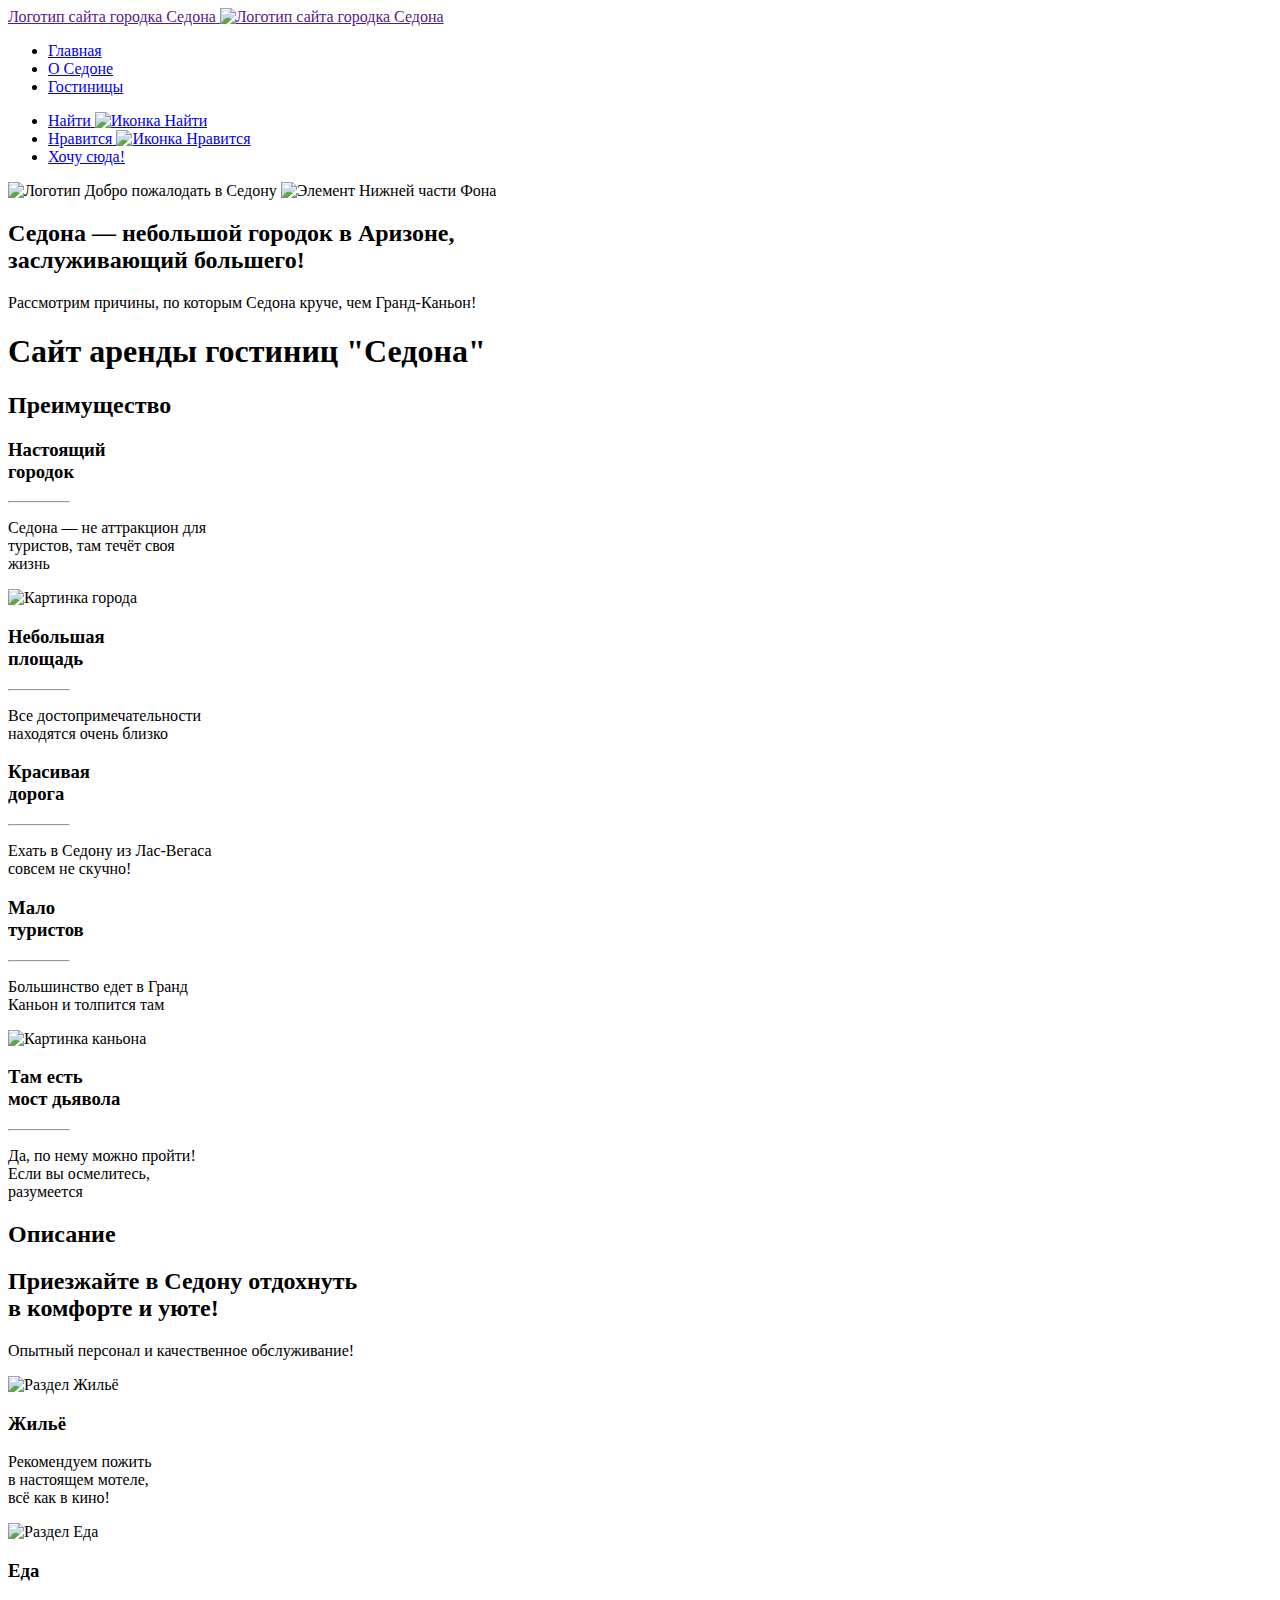
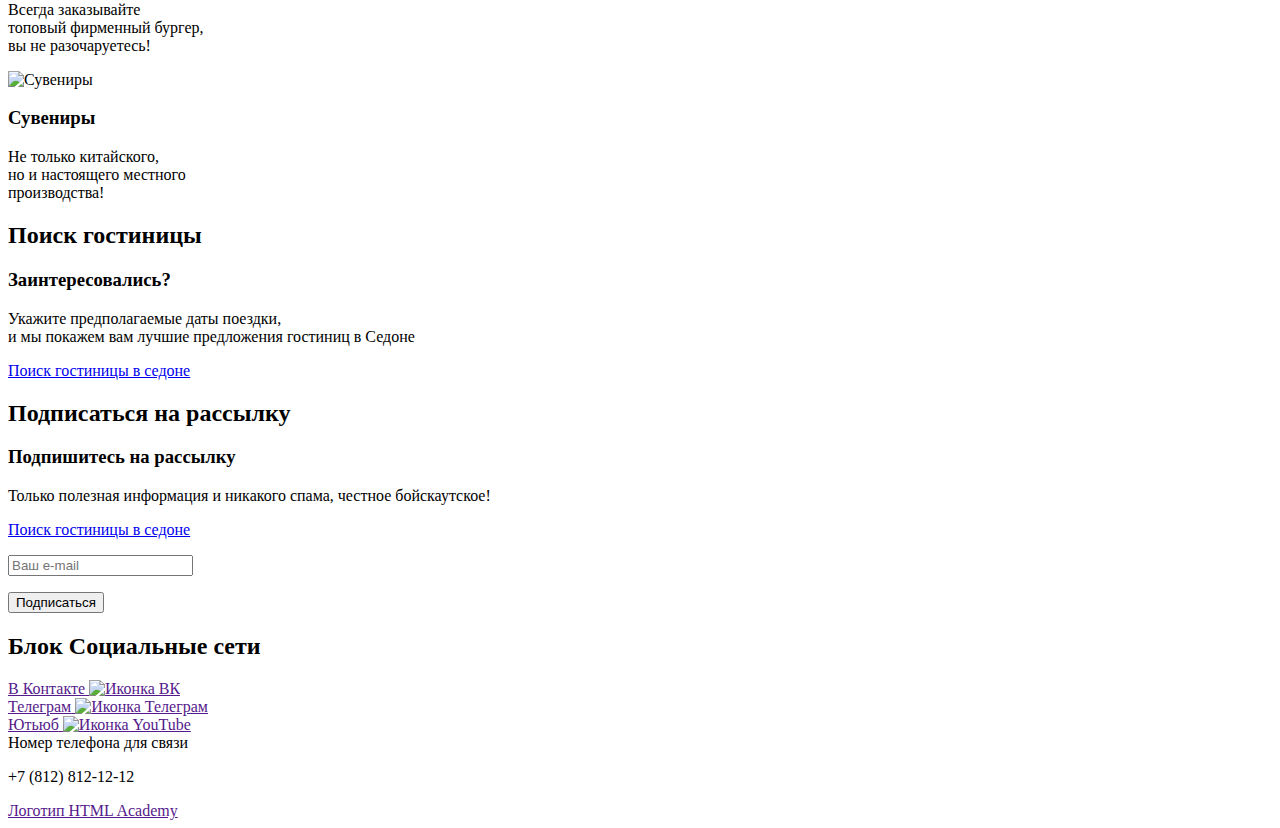
==== 2/index.html @ b8fd6eef ":heavy_check_mark: Сборка #2" ====
<!DOCTYPE html>
<html lang="ru">

<head>
    <meta charset="UTF-8">
    <meta http-equiv="X-UA-Compatible" content="IE=edge">
    <meta name="viewport" content="width=device-width, initial-scale=1.0">
    <title>Главная</title>
  <base href="https://htmlacademy-htmlcss.github.io/2162609-sedona-36/2/">
</head>

<body>
    <header class="main-header">
        <div class="container">
            <div class="header-logo">
                <a href="" class="main-header-logo">
                    <span class="visually-hidden">Логотип сайта городка Седона</span>
                    <img src="#"  alt="Логотип сайта городка Седона">
                </a>
            </div>
            <nav class="header-nav">
                <ul class="header-menu">
                    <li class="header-menu-list">
                        <a href="index.html" class="header-menu-link menu-link-active">Главная</a>
                    </li>
                    <li class="header-menu-list">
                        <a href="#" class="header-menu-link">О Седоне</a>
                    </li>
                    <li class="header-menu-list">
                        <a href="catalog.html" class="header-menu-link">Гостиницы</a>
                    </li>
                </ul>
            
                <ul class="header-menu header-menu-user">
                    <li class="menu-user-list">
                        <a href="#" class="user-link-search">
                            <span class="visually-hidden">Найти</span>
                            <img src="#" alt="Иконка Найти">
                        </a>
                    </li>
                    <li class="menu-user-list">
                        <a href="#" class="user-link-heart">
                            <span class="visually-hidden">Нравится</span>
                            <img src="#" alt="Иконка Нравится">
                        </a>
                    </li>
                    <li class="menu-user-list">
                        <a href="#" class="menu-user-link">Хочу сюда!</a>
                    </li>
                </ul>
            </nav>
            <section class="hero">
                <div class="main-hero">
                    <img class="hero-logo" src="#" alt="Логотип Добро пожалодать в Седону">
                    <img class="hero-elem-bg" src="#" alt="Элемент Нижней части Фона">
                </div>
                <div class="header-title">
                    <h2 class="main-title">Седона — небольшой городок в Аризоне,<br>заслуживающий большего!</h2>
                    <p class="main-subtitle">Рассмотрим причины, по которым Седона круче, чем Гранд-Каньон!</p>
                </div>
            </section>
        </div>
    </header>

    <main class="main-index">
        <div class="container">
            <h1 class="visually-hidden">Сайт аренды гостиниц "Седона"</h1>
            <section class="advantages">
                <h2 class="visually-hidden">Преимущество</h2>
                <div class="advantages-block-up">
                    <div class="block">
                        <h3 class="block-title block-title-blue">Настоящий <br> городок</h3>
                        <p>
                            <hr size="2" width="60" align="left">
                        </p>
                        <p>Седона — не аттракцион для<br> туристов, там течёт своя<br> жизнь</p>
                    </div>
                    <div class="block-up-img">
                        <img src="#" alt="Картинка города">
                    </div>
                </div>
                <div class="advantages-middle">
                    <div class="block">
                        <h3 class="block-title">Небольшая<br>площадь</h3>
                        <p>
                            <hr size="2" width="60" align="left">
                        </p>
                        <p>Все достопримечательности<br> находятся очень близко</p>
                    </div>
                    <div class="block">
                        <h3 class="block-title">Красивая<br>дорога</h3>
                        <p>
                            <hr size="2" width="60" align="left">
                        </p>
                        <p>Ехать в Седону из Лас-Вегаса<br> совсем не скучно!</p>
                    </div>
                    <div class="block">
                        <h3 class="block-title">Мало<br>туристов</h3>
                        <p>
                            <hr size="2" width="60" align="left">
                        </p>
                        <p>Большинство едет в Гранд <br>Каньон и толпится там</p>
                    </div>
                </div>
                <div class="advantages-down">
                    <div class="block-down-img">
                        <img src="#" alt="Картинка каньона">
                    </div>
                    <div class="block">
                        <h3 class="block-title block-title-blue">Там есть<br>мост дьявола</h3>
                        <p>
                            <hr size="2" width="60" align="left">
                        </p>
                        <p>Да, по нему можно пройти!<br> Если вы осмелитесь,<br> разумеется</p>
                    </div>
                </div>
            </section>

            <section class="description">
                <h2 class="visually-hidden">Описание</h2>
                <div class="description-block">
                    <h2 class="description-title">Приезжайте в Седону отдохнуть<br> в комфорте и уюте!</h2>
                    <p class="description-subtitle">Опытный персонал и качественное обслуживание!</p>
                </div>
            </section>

            <section class="recommendations">
                <div class="block">
                    <img src="" alt="Раздел Жильё">
                    <h3>Жильё</h2>
                        <p>Рекомендуем пожить<br>в настоящем мотеле,<br>всё как в кино!</p>
                </div>
                <div class="block">
                    <img src="" alt="Раздел Еда">
                    <h3>Еда</h2>
                    <p>Всегда заказывайте<br>топовый фирменный бургер,<br>вы не разочаруетесь!</p>
                </div>
                <div class="block">
                    <img src="" alt="Сувениры">
                    <h3>Сувениры</h2>
                    <p>Не только китайского,<br>но и настоящего местного<br>производства!</p>
                </div>
            </section>
            <section class="search">
                <h2 class="visually-hidden">Поиск гостиницы</h2>
                <div class="search-block">
                    <h3 class="search-title">Заинтересовались?</h3>
                    <p class="search-subtitle">Укажите предполагаемые даты поездки,<br>и мы покажем вам лучшие предложения гостиниц в Седоне</p>
                    <a href="#" class="search-btn">Поиск гостиницы в седоне</a>
                </div>
            </section>
            <section class="subscribe">
                <h2 class="visually-hidden">Подписаться на рассылку</h2>
                <div class="subscribe-block">
                    <h3 class="subscribe-title">Подпишитесь на рассылку</h3>
                    <p class="subscribe-subtitle">Только полезная информация и никакого спама, честное бойскаутское!</p>
                    <a href="#" class="subscribe-btn">Поиск гостиницы в седоне</a>
                    <form class="subscribe-form">
                        <p><input placeholder="Ваш e-mail" name="text">
                        <p><input type="submit" value="Подписаться"></p>
                    </form>
                </div>
            </section>
        </div>
    </main>

    <footer class="main-footer">
        <div class="container">
            <h2 class="visually-hidden">Блок Социальные сети</h2>
            <div class="social-block">
                <div class="block-vk">
                    <a class="vk-link" href="">
                        <span class="visually-hidden">В Контакте</span>
                        <img src="#" alt="Иконка ВК">
                    </a>
                </div>
                <div class="block-tg">
                    <a class="tg-link" href="">
                        <span class="visually-hidden">Телеграм</span>
                       <img src="#" alt="Иконка Телеграм"> 
                    </a>
                </div>
                <div class="block-yt">
                    <a class="yt-link" href="">
                        <span class="visually-hidden">Ютьюб</span>
                        <img src="#" alt="Иконка YouTube">
                    </a> 
                </div>
            </div>
            <div class="block-phone">
                <span class="visually-hidden">Номер телефона для связи</span>
                <p>+7 (812) 812-12-12</p>
            </div>
            <div class="block-icon">
                <a href="" class="icon-html-academy">
                    <span class="visually-hidden">Логотип HTML Academy</span>
                </a>
            </div>
        </div>
    </footer>
</body>

</html>
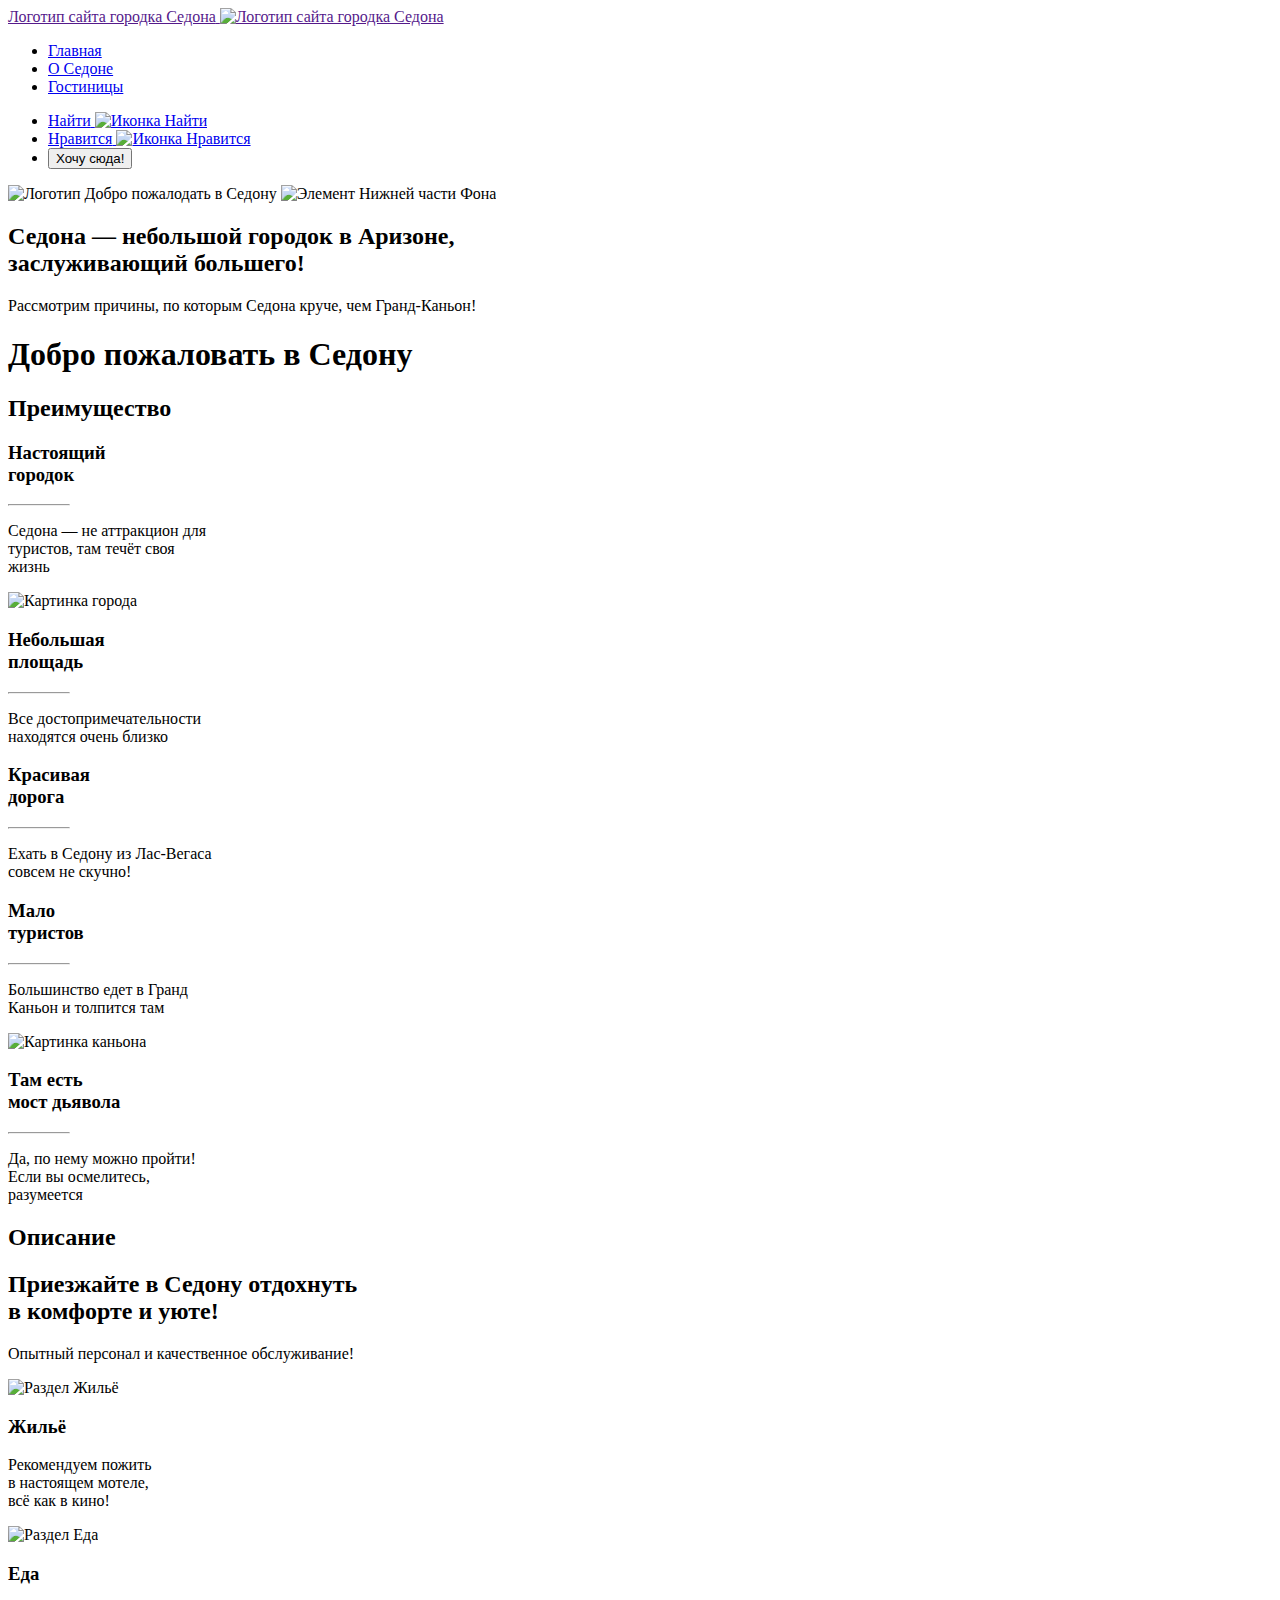
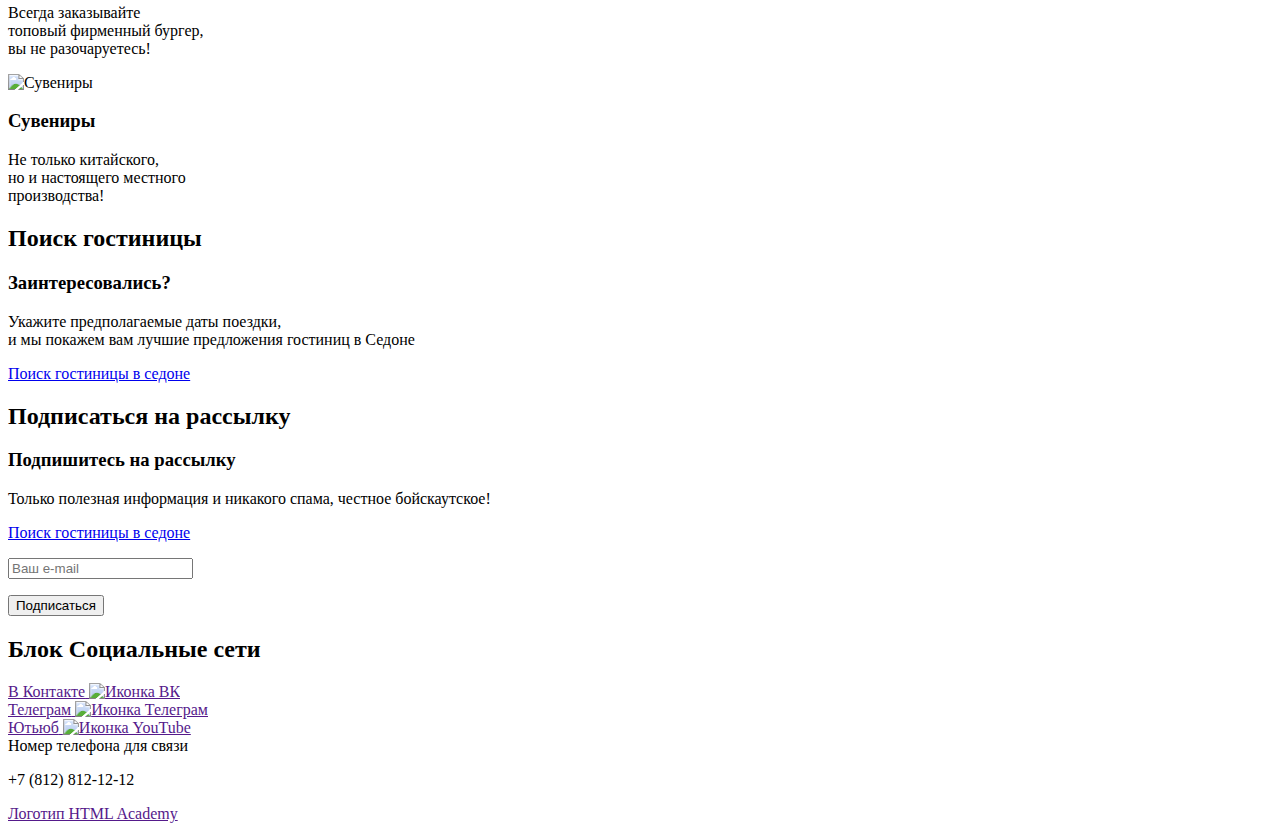
==== commit 1f5fda26: ":heavy_check_mark: Сборка #2" ====
--- a/2/index.html
+++ b/2/index.html
@@ -18,9 +18,9 @@
                     <img src="#"  alt="Логотип сайта городка Седона">
                 </a>
             </div>
-            <nav class="header-nav">
-                <ul class="header-menu">
-                    <li class="header-menu-list">
+            <nav class="menu-nav">
+                <ul class="nav-item">
+                    <li class="nav-list">
                         <a href="index.html" class="header-menu-link menu-link-active">Главная</a>
                     </li>
                     <li class="header-menu-list">
@@ -30,8 +30,8 @@
                         <a href="catalog.html" class="header-menu-link">Гостиницы</a>
                     </li>
                 </ul>
-            
-                <ul class="header-menu header-menu-user">
+
+                <ul class="menu-nav menu-nav-user">
                     <li class="menu-user-list">
                         <a href="#" class="user-link-search">
                             <span class="visually-hidden">Найти</span>
@@ -45,7 +45,7 @@
                         </a>
                     </li>
                     <li class="menu-user-list">
-                        <a href="#" class="menu-user-link">Хочу сюда!</a>
+                        <button class="menu-user-btn">Хочу сюда!</button>
                     </li>
                 </ul>
             </nav>
@@ -64,7 +64,7 @@
 
     <main class="main-index">
         <div class="container">
-            <h1 class="visually-hidden">Сайт аренды гостиниц "Седона"</h1>
+            <h1 class="visually-hidden">Добро пожаловать в Седону</h1>
             <section class="advantages">
                 <h2 class="visually-hidden">Преимущество</h2>
                 <div class="advantages-block-up">
@@ -177,14 +177,14 @@
                 <div class="block-tg">
                     <a class="tg-link" href="">
                         <span class="visually-hidden">Телеграм</span>
-                       <img src="#" alt="Иконка Телеграм"> 
+                       <img src="#" alt="Иконка Телеграм">
                     </a>
                 </div>
                 <div class="block-yt">
                     <a class="yt-link" href="">
                         <span class="visually-hidden">Ютьюб</span>
                         <img src="#" alt="Иконка YouTube">
-                    </a> 
+                    </a>
                 </div>
             </div>
             <div class="block-phone">
@@ -200,4 +200,4 @@
     </footer>
 </body>
 
-</html>+</html>
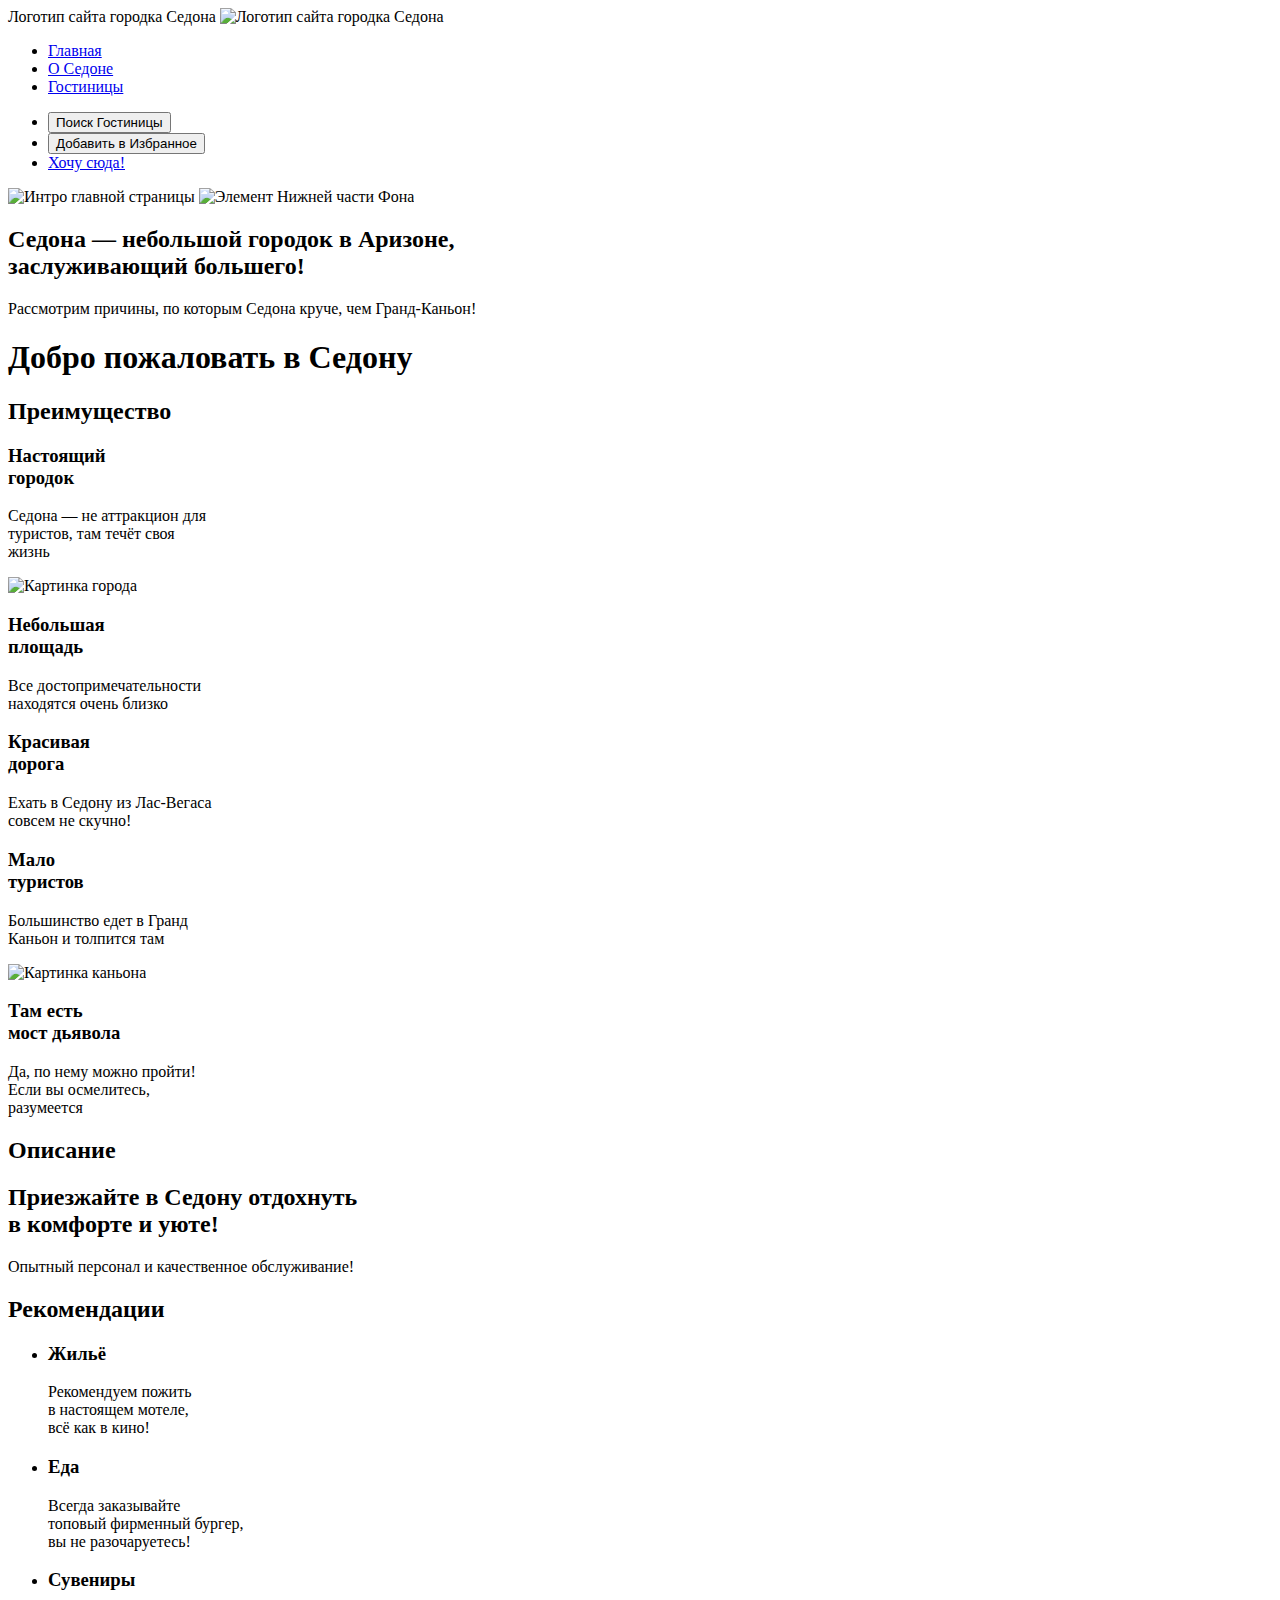
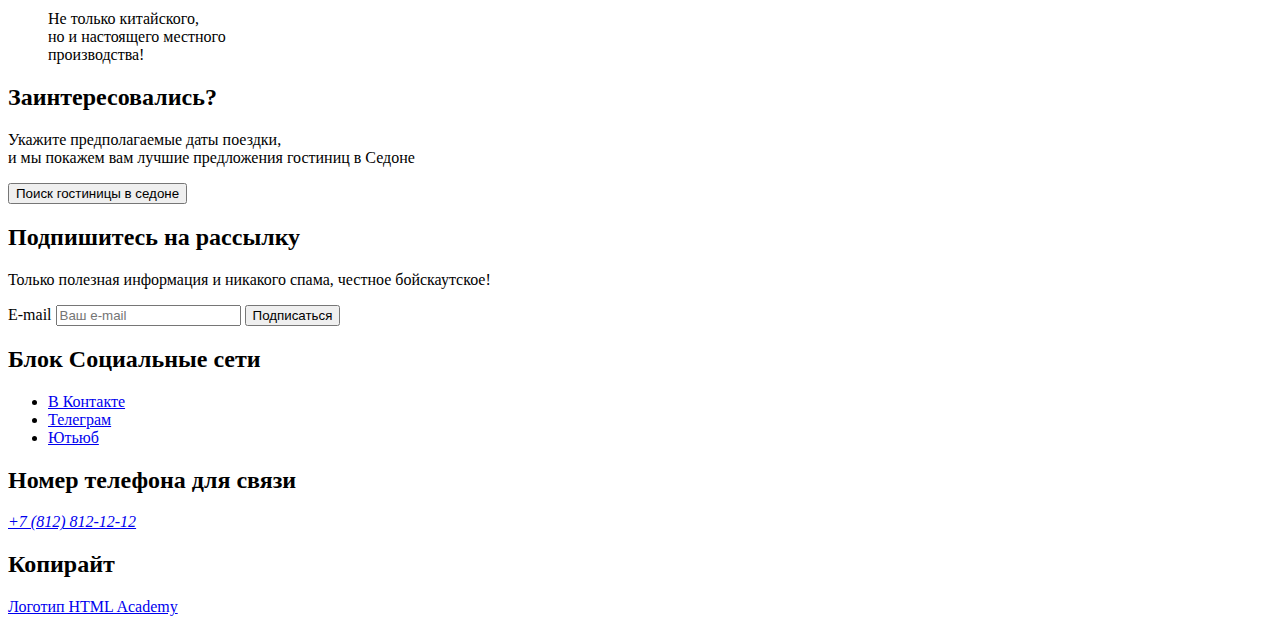
==== commit 2dbd39fa: ":heavy_check_mark: Сборка #2" ====
--- a/2/index.html
+++ b/2/index.html
@@ -5,58 +5,57 @@
     <meta charset="UTF-8">
     <meta http-equiv="X-UA-Compatible" content="IE=edge">
     <meta name="viewport" content="width=device-width, initial-scale=1.0">
+    <link rel="stylesheet" href="styles/style.css">
     <title>Главная</title>
   <base href="https://htmlacademy-htmlcss.github.io/2162609-sedona-36/2/">
 </head>
 
 <body>
-    <header class="main-header">
+    <header class="page-header">
         <div class="container">
-            <div class="header-logo">
-                <a href="" class="main-header-logo">
-                    <span class="visually-hidden">Логотип сайта городка Седона</span>
-                    <img src="#"  alt="Логотип сайта городка Седона">
-                </a>
-            </div>
-            <nav class="menu-nav">
-                <ul class="nav-item">
-                    <li class="nav-list">
-                        <a href="index.html" class="header-menu-link menu-link-active">Главная</a>
+            <a class="page-header-link">
+                <span class="visually-hidden">Логотип сайта городка Седона</span>
+                <img class="page-header-logo" src="#"  alt="Логотип сайта городка Седона">
+            </a>
+            
+            <nav class="navigation">
+                <ul class="navigation-list">
+                    <li class="navigation-item">
+                        <a href="index.html" class="navigation-link navigation-link-active">Главная</a>
                     </li>
-                    <li class="header-menu-list">
-                        <a href="#" class="header-menu-link">О Седоне</a>
+                    <li class="navigation-item">
+                        <a href="#" class="navigation-link">О Седоне</a>
                     </li>
-                    <li class="header-menu-list">
-                        <a href="catalog.html" class="header-menu-link">Гостиницы</a>
+                    <li class="navigation-item">
+                        <a href="catalog.html" class="navigation-link">Гостиницы</a>
                     </li>
                 </ul>
 
-                <ul class="menu-nav menu-nav-user">
-                    <li class="menu-user-list">
-                        <a href="#" class="user-link-search">
-                            <span class="visually-hidden">Найти</span>
-                            <img src="#" alt="Иконка Найти">
-                        </a>
+                <ul class="navigation-list navigation-user">
+                    <li class="navigation-user-item">
+                        <button class="navigation-user-search">
+                            <span class="visually-hidden">Поиск Гостиницы</span>
+                        </button>
                     </li>
-                    <li class="menu-user-list">
-                        <a href="#" class="user-link-heart">
-                            <span class="visually-hidden">Нравится</span>
-                            <img src="#" alt="Иконка Нравится">
-                        </a>
+                    <li class="navigation-user-item">
+                        <button class="navigation-user-heart">
+                            <span class="visually-hidden">Добавить в Избранное</span>
+                        </button>
                     </li>
-                    <li class="menu-user-list">
-                        <button class="menu-user-btn">Хочу сюда!</button>
+                    <li class="navigation-user-item">
+                        <a href="#" class="navigation-user-link">Хочу сюда!</a>
                     </li>
                 </ul>
             </nav>
-            <section class="hero">
-                <div class="main-hero">
-                    <img class="hero-logo" src="#" alt="Логотип Добро пожалодать в Седону">
-                    <img class="hero-elem-bg" src="#" alt="Элемент Нижней части Фона">
+
+            <section class="intro">
+                <div class="intro-bg">
+                    <img class="intro-img" src="#" alt="Интро главной страницы">
+                    <img class="intro-img-elem" src="#" alt="Элемент Нижней части Фона">
                 </div>
-                <div class="header-title">
-                    <h2 class="main-title">Седона — небольшой городок в Аризоне,<br>заслуживающий большего!</h2>
-                    <p class="main-subtitle">Рассмотрим причины, по которым Седона круче, чем Гранд-Каньон!</p>
+                <div class="intro-discription">
+                    <h2 class="intro-discription-title">Седона — небольшой городок в Аризоне,<br>заслуживающий большего!</h2>
+                    <p class="intro-discription-subtitle">Рассмотрим причины, по которым Седона круче, чем Гранд-Каньон!</p>
                 </div>
             </section>
         </div>
@@ -67,137 +66,120 @@
             <h1 class="visually-hidden">Добро пожаловать в Седону</h1>
             <section class="advantages">
                 <h2 class="visually-hidden">Преимущество</h2>
-                <div class="advantages-block-up">
-                    <div class="block">
+                    <article class="block">
                         <h3 class="block-title block-title-blue">Настоящий <br> городок</h3>
-                        <p>
-                            <hr size="2" width="60" align="left">
-                        </p>
                         <p>Седона — не аттракцион для<br> туристов, там течёт своя<br> жизнь</p>
-                    </div>
-                    <div class="block-up-img">
                         <img src="#" alt="Картинка города">
-                    </div>
-                </div>
-                <div class="advantages-middle">
-                    <div class="block">
+                    </article>
+                    
+                    <article class="block">
                         <h3 class="block-title">Небольшая<br>площадь</h3>
-                        <p>
-                            <hr size="2" width="60" align="left">
-                        </p>
                         <p>Все достопримечательности<br> находятся очень близко</p>
-                    </div>
-                    <div class="block">
+                    </article>
+
+                    <article class="block">
                         <h3 class="block-title">Красивая<br>дорога</h3>
-                        <p>
-                            <hr size="2" width="60" align="left">
-                        </p>
                         <p>Ехать в Седону из Лас-Вегаса<br> совсем не скучно!</p>
-                    </div>
-                    <div class="block">
+                    </article>
+
+                    <article class="block">
                         <h3 class="block-title">Мало<br>туристов</h3>
-                        <p>
-                            <hr size="2" width="60" align="left">
-                        </p>
                         <p>Большинство едет в Гранд <br>Каньон и толпится там</p>
-                    </div>
-                </div>
-                <div class="advantages-down">
-                    <div class="block-down-img">
+                    </article>
+                
+                    <article class="advantages-down">
                         <img src="#" alt="Картинка каньона">
-                    </div>
-                    <div class="block">
                         <h3 class="block-title block-title-blue">Там есть<br>мост дьявола</h3>
-                        <p>
-                            <hr size="2" width="60" align="left">
-                        </p>
                         <p>Да, по нему можно пройти!<br> Если вы осмелитесь,<br> разумеется</p>
-                    </div>
-                </div>
+                    
+                    </article>
             </section>
 
             <section class="description">
                 <h2 class="visually-hidden">Описание</h2>
-                <div class="description-block">
                     <h2 class="description-title">Приезжайте в Седону отдохнуть<br> в комфорте и уюте!</h2>
                     <p class="description-subtitle">Опытный персонал и качественное обслуживание!</p>
-                </div>
             </section>
 
             <section class="recommendations">
-                <div class="block">
-                    <img src="" alt="Раздел Жильё">
-                    <h3>Жильё</h2>
-                        <p>Рекомендуем пожить<br>в настоящем мотеле,<br>всё как в кино!</p>
-                </div>
-                <div class="block">
-                    <img src="" alt="Раздел Еда">
-                    <h3>Еда</h2>
-                    <p>Всегда заказывайте<br>топовый фирменный бургер,<br>вы не разочаруетесь!</p>
-                </div>
-                <div class="block">
-                    <img src="" alt="Сувениры">
-                    <h3>Сувениры</h2>
-                    <p>Не только китайского,<br>но и настоящего местного<br>производства!</p>
-                </div>
+                <h2 class="visually-hidden">Рекомендации</h2>
+                <ul class="recommendations-list">
+                    <li class="recommendations-item">
+                        <article>
+                            <h3 class="recommendations-title">Жильё</h3>
+                            <p class="recommendations-discription">Рекомендуем пожить<br>в настоящем мотеле,<br>всё как в кино!</p>
+                        </article>    
+                    </li>
+                    <li class="recommendations-item">
+                        <article>
+                            <h3 class="recommendations-title">Еда</h3>
+                            <p class="recommendations-discription">Всегда заказывайте<br>топовый фирменный бургер,<br>вы не разочаруетесь!</p>
+                        </article>    
+                    </li>
+                    <li class="recommendations-item">
+                        <article>
+                            <h3 class="recommendations-title">Сувениры</h3>
+                            <p class="recommendations-discription">Не только китайского,<br>но и настоящего местного<br>производства!</p>
+                        </article>  
+                    </li>
+                </ul>
             </section>
+
             <section class="search">
-                <h2 class="visually-hidden">Поиск гостиницы</h2>
-                <div class="search-block">
-                    <h3 class="search-title">Заинтересовались?</h3>
+                    <h2 class="search-title">Заинтересовались?</h2>
                     <p class="search-subtitle">Укажите предполагаемые даты поездки,<br>и мы покажем вам лучшие предложения гостиниц в Седоне</p>
-                    <a href="#" class="search-btn">Поиск гостиницы в седоне</a>
-                </div>
+                        <button class="search-btn" type="button">Поиск гостиницы в седоне</button>      
             </section>
+
             <section class="subscribe">
-                <h2 class="visually-hidden">Подписаться на рассылку</h2>
-                <div class="subscribe-block">
-                    <h3 class="subscribe-title">Подпишитесь на рассылку</h3>
+                    <h2 class="subscribe-title">Подпишитесь на рассылку</h2>
                     <p class="subscribe-subtitle">Только полезная информация и никакого спама, честное бойскаутское!</p>
-                    <a href="#" class="subscribe-btn">Поиск гостиницы в седоне</a>
-                    <form class="subscribe-form">
-                        <p><input placeholder="Ваш e-mail" name="text">
-                        <p><input type="submit" value="Подписаться"></p>
+                    <form class="subscribe-form" action="https://echo.htmlacademy.ru/" method="post">
+                        <label class="visually-hidden" for="subscribe-email">E-mail</label>
+                        <input class="field" placeholder="Ваш e-mail" name="subscribe-email" id="subscribe-email" required>
+                        <button class="subscribe-btn" type="submit">Подписаться</button>
                     </form>
-                </div>
             </section>
         </div>
     </main>
 
-    <footer class="main-footer">
+    <footer class="page-footer">
         <div class="container">
-            <h2 class="visually-hidden">Блок Социальные сети</h2>
-            <div class="social-block">
-                <div class="block-vk">
-                    <a class="vk-link" href="">
-                        <span class="visually-hidden">В Контакте</span>
-                        <img src="#" alt="Иконка ВК">
-                    </a>
-                </div>
-                <div class="block-tg">
-                    <a class="tg-link" href="">
-                        <span class="visually-hidden">Телеграм</span>
-                       <img src="#" alt="Иконка Телеграм">
-                    </a>
-                </div>
-                <div class="block-yt">
-                    <a class="yt-link" href="">
-                        <span class="visually-hidden">Ютьюб</span>
-                        <img src="#" alt="Иконка YouTube">
-                    </a>
-                </div>
-            </div>
-            <div class="block-phone">
-                <span class="visually-hidden">Номер телефона для связи</span>
-                <p>+7 (812) 812-12-12</p>
-            </div>
-            <div class="block-icon">
-                <a href="" class="icon-html-academy">
+            <section class="social">
+                <h2 class="visually-hidden">Блок Социальные сети</h2>
+                <ul class="social-list">
+                    <li class="social-item">
+                        <a class="social-link vk-button" href="https://vk.com/htmlacademy">
+                            <span class="visually-hidden">В Контакте</span>
+                        </a>
+                    </li>
+                    <li class="social-item">
+                        <a class="social-link telegram-button" href="https://t.me/htmlacademy">
+                            <span class="visually-hidden">Телеграм</span>
+                        </a>
+                    </li>
+                    <li class="social-item">
+                        <a class="social-link youtube-button" href="https://www.youtube.com/user/htmlacademyru">
+                            <span class="visually-hidden">Ютьюб</span>
+                        </a>
+                    </li>
+                </ul>
+            </section>
+            
+            <section class="block-phone">
+                <h2 class="visually-hidden">Номер телефона для связи</h2>
+                <address class="phone-contacts">
+                    <a class="phone-link" href="tel:+78128121212">+7 (812) 812-12-12</a>
+                </address>
+            </section>
+            <section class="block-academy">
+                <h2 class="visually-hidden">Копирайт</h2>
+                <a href="https://htmlacademy.ru/" class="htmlacademy-link">
                     <span class="visually-hidden">Логотип HTML Academy</span>
                 </a>
-            </div>
+            </section>
         </div>
     </footer>
 </body>
 
-</html>
+</html>